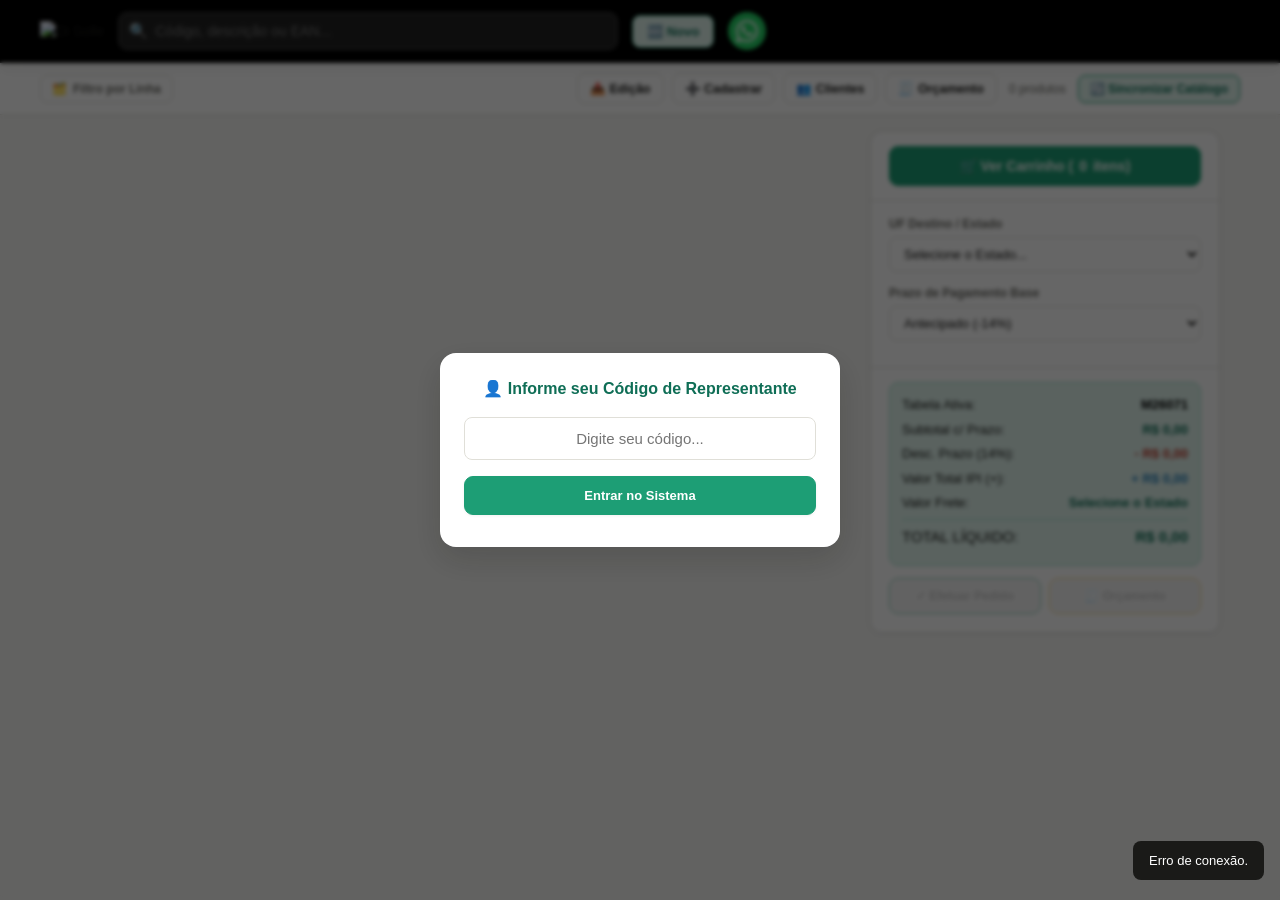
==== index.html @ f070c54c "Update index.html" ====
<!DOCTYPE html>
<html lang="pt-BR">
<head>
  <meta charset="UTF-8">
  <meta name="viewport" content="width=device-width, initial-scale=1.0, maximum-scale=1.0">
  <title>Di Solle</title>
  <link rel="icon" type="image/png" href="https://drive.google.com/thumbnail?id=1xtobPLkiaoKzECRoMO3b4NMgb8i0bBc3&sz=w64">
  <link rel="stylesheet" href="estilo.css?v=20260724">
</head>
<body>

<div class="modal" id="modal-repre">
  <div class="modal-box" style="padding:24px;max-width:400px;height:auto;justify-content:center;align-items:center;text-align:center;">
    <h3 style="margin-bottom:16px;color:var(--verde-dk);font-size:16px;">👤 Informe seu Código de Representante</h3>
    <input type="text" id="repre-codigo" placeholder="Digite seu código..." style="width:100%;padding:12px;border:1px solid var(--borda);border-radius:8px;margin-bottom:16px;font-size:15px;text-align:center;">
    <button class="btn prim" onclick="salvarRepre()">Entrar no Sistema</button>
  </div>
</div>

<div class="modal" id="loading-modal">
  <div class="modal-box" style="padding:30px;max-width:320px;height:auto;justify-content:center;align-items:center;text-align:center;background:#fff;">
    <div class="modal-spin" style="display:block;margin-bottom:16px;"></div>
    <div style="font-weight:bold;color:var(--verde-dk);font-size:16px;">Processando Solicitação...</div>
    <div style="font-size:12px;color:var(--sub);margin-top:8px;">Aguarde, executando rotinas. Não feche a página.</div>
  </div>
</div>

<div class="modal" id="modal-sucesso" onclick="clicouForaSucesso(event)">
  <div class="modal-box" style="padding:30px 20px;max-width:320px;height:auto;text-align:center;position:relative;background:#fff;">
    <button class="modal-close-btn" onclick="fecharModalSucesso()" style="background:#f4f4f2;color:#333;">✕</button>
    <div style="font-size:50px;margin-bottom:10px;">✅</div>
    <h3 id="modal-sucesso-titulo" style="color:var(--verde-dk);font-size:20px;margin-bottom:8px;">Ação Concluída!</h3>
    <p id="modal-sucesso-texto" style="font-size:13px;color:var(--sub);">A solicitação foi processada com sucesso.</p>
    <button class="btn prim" onclick="fecharModalSucesso()" style="margin-top:20px;">Fechar</button>
  </div>
</div>

<div class="modal" id="modal-upload" onclick="if(event.target===this) fecharModalUpload()">
  <div class="modal-box" style="padding:24px;max-width:420px;text-align:center;">
    <h3 style="margin-bottom:8px;color:var(--verde-dk);font-size:16px;">⬆️ Subir Pedido Manual (PDF)</h3>
    <p style="font-size:12px;color:var(--sub);margin-bottom:16px;">Selecione um PDF de pedido para enviar à Di Solle ou importar os itens para edição.</p>
    <input type="file" id="file-manual" accept=".pdf" style="margin-bottom:16px;width:100%;padding:10px;border:1px solid var(--borda);border-radius:8px;">
    <div style="display:flex;flex-direction:column;gap:10px;">
      <button class="btn prim" onclick="enviarPdfManual()" style="margin:0;">🚀 Enviar para Di Solle</button>
      <button class="btn" onclick="importarPedidoPdf()" style="margin:0;background:var(--verde-lt);color:var(--verde-dk);border-color:var(--verde);font-weight:700;">✏️ Editar Pedido</button>
    </div>
    <button class="btn" style="margin-top:12px;margin-bottom:0;background:none;border:none;border-color:transparent;" onclick="fecharModalUpload()">Cancelar</button>
  </div>
</div>

<!-- Modal de importação de pedido -->
<div class="modal" id="modal-importando" style="display:none;">
  <div class="modal-box" style="padding:30px;max-width:340px;height:auto;text-align:center;background:#fff;">
    <div class="modal-spin" style="display:block;margin:0 auto 16px;"></div>
    <div style="font-weight:bold;color:var(--verde-dk);font-size:16px;">Importando Pedido...</div>
    <div style="font-size:12px;color:var(--sub);margin-top:8px;" id="import-status-txt">Lendo PDF e identificando itens...</div>
  </div>
</div>

<!-- Modal de sucesso de importação -->
<div class="modal" id="modal-importado" onclick="if(event.target===this) fecharModalImportado()">
  <div class="modal-box" style="padding:30px 20px;max-width:380px;height:auto;text-align:center;position:relative;background:#fff;">
    <button class="modal-close-btn" onclick="fecharModalImportado()" style="background:#f4f4f2;color:#333;">✕</button>
    <div style="font-size:46px;margin-bottom:10px;">📦</div>
    <h3 style="color:var(--verde-dk);font-size:18px;margin-bottom:8px;">Pedido Importado!</h3>
    <p style="font-size:13px;color:var(--sub);line-height:1.5;" id="import-resumo-txt">Itens carregados com sucesso.</p>
    <div id="import-avisos" style="margin-top:10px;padding:10px;background:#FFF4E5;border:1px solid #F5A623;border-radius:8px;font-size:11px;color:#8B5E00;text-align:left;display:none;"></div>
    <button class="btn prim" onclick="fecharModalImportado()" style="margin-top:20px;">✏️ Editar Pedido</button>
  </div>
</div>

<div class="modal" id="modal-novo-cliente" onclick="if(event.target===this) fecharModalNovoCliente()">
  <div class="modal-box" style="padding:24px;max-width:400px;max-height:94vh;">
    <h3 style="margin-bottom:16px;color:var(--verde-dk);font-size:16px;text-align:center;">➕ Novo Cliente</h3>
    <div class="scroll-form">
      <div class="field"><label>CNPJ / CPF</label><input type="text" id="nc-cnpj" onblur="verificarNovoClienteExistente(this.value)" placeholder="Digite o CNPJ..."></div>
      <div class="field"><label>Razão Social</label><input type="text" id="nc-razao"></div>
      <div class="field"><label>Nome Fantasia</label><input type="text" id="nc-fantasia"></div>
      <div class="field"><label>Telefone</label><input type="text" id="nc-telefone"></div>
      <div class="field"><label>Endereço</label><input type="text" id="nc-endereco"></div>
      <div class="field"><label>Estado (UF)</label><input type="text" id="nc-estado" maxlength="2" placeholder="Ex: RS"></div>
      <div class="field"><label>Bairro</label><input type="text" id="nc-bairro"></div>
      <div class="field"><label>Município (Cidade)</label><input type="text" id="nc-municipio"></div>
      <div class="field"><label>Número</label><input type="text" id="nc-numero"></div>
      <div class="field"><label>CEP</label><input type="text" id="nc-cep"></div>
    </div>
    <button class="btn prim" id="btn-salvar-nc" onclick="salvarNovoCliente()">Salvar Cliente</button>
    <button class="btn" style="margin-bottom:0;" onclick="fecharModalNovoCliente()">Cancelar</button>
  </div>
</div>

<div class="modal" id="modal-buscar-cliente" onclick="if(event.target===this) fecharModalBuscarCliente()">
  <div class="modal-box" style="padding:24px;max-width:450px;max-height:90vh;">
    <h3 style="margin-bottom:12px;color:var(--verde-dk);font-size:16px;text-align:center;">🔍 Pesquisa Geral de Clientes</h3>
    <div class="field" style="display:flex; gap:8px; margin-bottom:12px;">
      <input type="text" id="input-busca-cliente" placeholder="Digite CNPJ, Fantasia ou Cidade..." style="flex:1; padding:10px; border:1px solid var(--borda); border-radius:8px;">
      <button class="btn prim" onclick="executarBuscaCliente()" style="width:auto; margin-bottom:0; padding:0 16px;">Pesquisar</button>
    </div>
    <div id="lista-busca-clientes" style="max-height:50vh;overflow-y:auto;border:1px solid var(--borda);border-radius:8px;background:#fff;">
      <div class="vazio">Digite parâmetros para buscar...</div>
    </div>
    <button class="btn" style="margin-top:12px;margin-bottom:0;" onclick="fecharModalBuscarCliente()">Fechar Janela</button>
  </div>
</div>

<div class="modal" id="modal-detalhes-cliente" onclick="if(event.target===this) fecharModalDetalhesCliente()">
  <div class="modal-box" style="padding:24px;max-width:400px;max-height:90vh;">
    <h3 style="margin-bottom:16px;color:var(--verde-dk);font-size:16px;text-align:center;">👤 Ficha Completa do Cliente</h3>
    <div class="scroll-form" id="conteudo-detalhes-cliente" style="font-size:13px;line-height:1.6;background:#f9f9f9;padding:12px;border-radius:8px;border:1px solid var(--borda);"></div>
    <button class="btn prim" id="btn-selecionar-cliente-busca" style="margin-top:12px;display:none;">🛒 Fazer Pedido</button>
    <button class="btn" style="margin-bottom:0;" onclick="fecharModalDetalhesCliente()">Voltar para a Busca</button>
  </div>
</div>

<div class="modal" id="modal-carrinho" onclick="clicouForaCarrinho(event)">
  <div class="modal-box" style="padding:0;max-width:520px;max-height:88vh;display:flex;flex-direction:column;">
    <!-- Header do carrinho -->
    <div style="padding:18px 20px 14px;border-bottom:1px solid var(--borda);display:flex;justify-content:space-between;align-items:center;flex-shrink:0;">
      <div style="display:flex;align-items:center;gap:8px;">
        <span style="font-size:20px;">🛒</span>
        <div>
          <div style="font-weight:700;color:var(--texto);font-size:15px;">Carrinho de Compras</div>
          <div style="font-size:11px;color:var(--sub);" id="cart-header-resumo">Nenhum item</div>
        </div>
      </div>
      <button onclick="fecharCarrinho()" style="background:var(--cinza);border:none;width:32px;height:32px;border-radius:50%;font-size:16px;cursor:pointer;color:var(--sub);display:flex;align-items:center;justify-content:center;">✕</button>
    </div>
    <!-- Lista de itens -->
    <div id="lista-d" style="flex:1;overflow-y:auto;padding:8px 0;"></div>
    <!-- Footer -->
    <div style="padding:14px 20px;border-top:1px solid var(--borda);flex-shrink:0;background:#fff;">
      <button class="btn" onclick="limSel(); fecharCarrinho()" style="margin:0;color:#c0392b;border-color:#f5c6c6;background:#fff8f8;font-size:12px;">🗑️ Esvaziar Carrinho</button>
    </div>
  </div>
</div>

<header>
  <div class="header-inner">
    <div class="logo-area" id="logo-area">
      <img src="https://drive.google.com/thumbnail?id=1xtobPLkiaoKzECRoMO3b4NMgb8i0bBc3&sz=w300" alt="Di Solle">
    </div>
    <div class="search-wrap">
      <span class="search-icon">&#128269;</span>
      <input type="text" id="busca" placeholder="Código, descrição ou EAN..." oninput="filtrar()">
    </div>
    <div class="badge" id="badge">0 itens</div>
    <button onclick="iniciarNovoPedido()" title="Iniciar um novo pedido do zero (limpa carrinho e dados)" style="flex-shrink:0;font-weight:700;font-size:13px;background:var(--verde-lt);color:var(--verde-dk);border:1px solid var(--verde);padding:8px 14px;border-radius:8px;cursor:pointer;white-space:nowrap;">🆕 Novo</button>
    <a href="https://wa.me/5554996963401" target="_blank" title="Falar no WhatsApp" style="display:flex;align-items:center;justify-content:center;width:38px;height:38px;background:#25D366;border-radius:50%;flex-shrink:0;text-decoration:none;">
      <svg xmlns="http://www.w3.org/2000/svg" viewBox="0 0 24 24" width="22" height="22" fill="#fff"><path d="M17.472 14.382c-.297-.149-1.758-.867-2.03-.967-.273-.099-.471-.148-.67.15-.197.297-.767.966-.94 1.164-.173.199-.347.223-.644.075-.297-.15-1.255-.463-2.39-1.475-.883-.788-1.48-1.761-1.653-2.059-.173-.297-.018-.458.13-.606.134-.133.298-.347.446-.52.149-.174.198-.298.298-.497.099-.198.05-.371-.025-.52-.075-.149-.669-1.612-.916-2.207-.242-.579-.487-.5-.669-.51-.173-.008-.371-.01-.57-.01-.198 0-.52.074-.792.372-.272.297-1.04 1.016-1.04 2.479 0 1.462 1.065 2.875 1.213 3.074.149.198 2.096 3.2 5.077 4.487.709.306 1.262.489 1.694.625.712.227 1.36.195 1.871.118.571-.085 1.758-.719 2.006-1.413.248-.694.248-1.289.173-1.413-.074-.124-.272-.198-.57-.347z"/><path d="M12 0C5.373 0 0 5.373 0 12c0 2.123.554 4.116 1.524 5.849L.057 23.428a.75.75 0 0 0 .916.948l5.743-1.504A11.953 11.953 0 0 0 12 24c6.627 0 12-5.373 12-12S18.627 0 12 0zm0 21.75a9.75 9.75 0 0 1-5.031-1.395l-.361-.215-3.741.98.998-3.645-.236-.374A9.75 9.75 0 1 1 12 21.75z"/></svg>
    </a>
  </div>
</header>

<div class="filtros">
  <div class="filtros-inner">
    <div class="filtro-linha-wrap">
      <button class="btn-lim btn-filtro-linha" id="btn-filtro-linha" onclick="toggleFiltroLinhaPopup()">
        🗂️ <span id="filtro-linha-label">Filtro por Linha</span>
      </button>
      <div class="filtro-linha-popup" id="filtro-linha-popup">
        <div class="filtro-linha-titulo">Filtrar por linha de produto</div>
        <div class="filtro-linha-grid" id="filtro-linha-grid"></div>
        <button class="btn-limpar-linha" onclick="limparFiltroLinha()">🗑️ Limpar Filtro</button>
      </div>
    </div>
    <span style="font-size:13px;font-weight:600;color:var(--verde-dk);display:none;align-items:center;gap:6px;background:var(--verde-lt);padding:4px 10px;border-radius:12px;" id="info-repre-box">
      Rep: <span id="info-repre-txt"></span>
      <button onclick="abrirModalRepre()" style="background:none;border:none;color:var(--sub);text-decoration:underline;cursor:pointer;font-size:11px;">(Trocar)</button>
    </span>

    <div class="top-actions">
      <span class="icons-actions" id="icons-actions">
        <button class="btn-icon-label" onclick="abrirModalUpload()" title="Subir ou editar pedido em PDF">📤 Edição</button>
        <button class="btn-icon-label" onclick="abrirModalNovoCliente()" title="Cadastrar novo cliente">➕ Cadastrar</button>
        <button class="btn-icon-label" onclick="abrirModalBuscarCliente()" title="Buscar cliente cadastrado">👥 Clientes</button>
        <button class="btn-icon-label btn-icon-badge" onclick="abrirModalOrcamentos()" title="Meus Orçamentos">🧾 Orçamento<span id="badge-orcamentos" class="badge-orc" style="display:none;">0</span></button>
      </span>
      <span style="font-size:12px;color:var(--sub)" id="cont"></span>
      <button class="btn-lim btn-sync" id="btn-sync" onclick="sincronizarPlanilha()">🔄 Sincronizar Catálogo</button>
    </div>
  </div>
</div>


<div class="main">
  <div><div id="grid" class="grid"></div></div>

  <aside class="painel">
    <div class="painel-header">
      <button class="btn prim" onclick="abrirCarrinho()" style="margin:0;font-size:14px;width:100%;">🛒 Ver Carrinho (<span id="cart-count">0</span> itens)</button>
    </div>
    <div class="painel-scroll">
      <div class="field">
        <label>UF Destino / Estado</label>
        <select id="uf-d" onchange="alterouUF('uf-d')"><option value="">Selecione o Estado...</option></select>
      </div>
      <div class="field">
        <label>Prazo de Pagamento Base</label>
        <select id="prazo-d" onchange="alterouPrazoBase('prazo-d','prazo-m')">
          <option value="14">Antecipado (-14%)</option>
          <option value="9">28 dias (-9%)</option>
          <option value="7">35 dias (-7%)</option>
          <option value="5">42 dias (-5%)</option>
          <option value="2">56 dias (-2%)</option>
          <option value="0">63 dias (0%)</option>
        </select>
      </div>
      <div class="field" id="wrapper-subprazo-d" style="display:none;">
        <label>Opções de Desmembramento</label>
        <select id="subprazo-d" onchange="syncRegras('subprazo-d','subprazo-m')"></select>
      </div>
    </div>
    <div class="painel-footer">
      <div class="resultado">
        <div class="res-row"><span>Tabela Ativa:</span><b id="rd-tabela-ativa" style="color:#000;">M26071</b></div>
        <div class="res-row"><span>Subtotal c/ Prazo:</span><b id="rd-bruto-prod">R$ 0,00</b></div>
        <div class="res-row"><span>Desc. Prazo (<span id="rd-prazo-pct">0</span>%):</span><b id="rd-prazo-val" style="color:#c0392b;">- R$ 0,00</b></div>
        <div class="res-row"><span>Valor Total IPI (+):</span><b id="rd-ipi-val" style="color:#2980b9;">+ R$ 0,00</b></div>
        <div class="res-row"><span>Valor Frete:</span><b id="rd-frete-val">R$ 0,00</b></div>
        <div class="res-sep"></div>
        <div class="res-row" style="font-size:15px"><span>TOTAL LÍQUIDO:</span><b id="rd-total">R$ 0,00</b></div>
      </div>
      <div class="btn-group">
        <button class="btn prim" id="btn-orc-d" onclick="abrirFluxoFechamento('d')" disabled>✓ Efetuar Pedido</button>
        <button class="btn btn-orcamento" id="btn-baixar-d" onclick="abrirFluxoOrcamento('d')" disabled>🧾 Orçamento</button>
      </div>
    </div>
  </aside>
</div>

<div class="mob-bar" id="mob-bar">
  <div class="mb-info" id="mb-info">Selecione produtos</div>
  <button class="mb-btn" onclick="abrirSheet()">Avançar</button>
</div>

<div class="sh-overlay" id="sh-ov" onclick="fecharSheet()"></div>

<div class="b-sheet" id="b-sheet">
  <div class="sh-header">
    <div class="sh-handle"></div>
    <button class="btn prim" onclick="abrirCarrinho()" style="margin:0 auto;font-size:14px;width:80%;">🛒 Ver Carrinho (<span id="cart-count-m">0</span> itens)</button>
  </div>
  <div class="sh-scroll">
    <div class="field">
      <label>UF Destino / Estado</label>
      <select id="uf-m" onchange="alterouUF('uf-m')"><option value="">Selecione o Estado...</option></select>
    </div>
    <div class="field">
      <label>Prazo de Pagamento Base</label>
      <select id="prazo-m" onchange="alterouPrazoBase('prazo-m','prazo-d')">
        <option value="14">Antecipado (-14%)</option>
        <option value="9">28 dias (-9%)</option>
        <option value="7">35 dias (-7%)</option>
        <option value="5">42 dias (-5%)</option>
        <option value="2">56 dias (-2%)</option>
        <option value="0">63 dias (0%)</option>
      </select>
    </div>
    <div class="field" id="wrapper-subprazo-m" style="display:none;">
      <label>Opções de Desmembramento</label>
      <select id="subprazo-m" onchange="syncRegras('subprazo-m','subprazo-d')"></select>
    </div>
  </div>
  <div class="sh-footer">
    <div class="resultado">
      <div class="res-row"><span>Tabela Ativa:</span><b id="rm-tabela-ativa" style="color:#000;">M26071</b></div>
      <div class="res-row"><span>Subtotal c/ Prazo:</span><b id="rm-bruto-prod">R$ 0,00</b></div>
      <div class="res-row"><span>Desc. Prazo (<span id="rm-prazo-pct">0</span>%):</span><b id="rm-prazo-val" style="color:#c0392b;">- R$ 0,00</b></div>
      <div class="res-row"><span>Valor Total IPI (+):</span><b id="rm-ipi-val" style="color:#2980b9;">+ R$ 0,00</b></div>
      <div class="res-row"><span>Valor Frete:</span><b id="rm-frete-val">R$ 0,00</b></div>
      <div class="res-sep"></div>
      <div class="res-row" style="font-size:15px"><span>TOTAL LÍQUIDO:</span><b id="rm-total">R$ 0,00</b></div>
    </div>
    <div class="btn-group">
      <button class="btn prim" id="btn-orc-m" onclick="abrirFluxoFechamento('m')" disabled>✓ Efetuar Pedido</button>
      <button class="btn btn-orcamento" id="btn-baixar-m" onclick="abrirFluxoOrcamento('m')" disabled>🧾 Orçamento</button>
    </div>
    <button class="btn" onclick="fecharSheet()" style="margin-top:10px;margin-bottom:0;width:100%;">Fechar Aba</button>
  </div>
</div>

<div class="modal" id="modal" onclick="clicouFora(event)">
  <div class="modal-box">
    <div class="modal-img-wrap">
      <button class="modal-close-btn" onclick="fecharModal()">✕</button>
      <div class="modal-spin" id="modal-spin"></div>
      <img id="modal-img" src="" alt="" style="display:none" onload="document.getElementById('modal-spin').style.display='none';this.style.display='block'">
    </div>
    <div class="modal-info">
      <div class="modal-cod" id="modal-cod"></div>
      <div class="modal-desc" id="modal-desc"></div>
      <div class="modal-preco" id="modal-preco"></div>
      <div class="modal-emb" id="modal-emb"></div>
      <div class="qty-row">
        <label>Quantidade:</label>
        <button class="qty-big-btn" onclick="mudarQtyModal(-1)">-</button>
        <input type="number" class="qty-big-input" id="modal-qty" value="1" min="1" onfocus="this.select()" onblur="corrigirQtyModal(this)">
        <button class="qty-big-btn" onclick="mudarQtyModal(1)">+</button>
      </div>
      <button class="btn-add" id="btn-add-modal" onclick="confirmarAddModal()">Adicionar ao Pedido</button>
    </div>
  </div>
</div>

<div class="modal" id="modal-cliente" onclick="clicouForaCliente(event)">
  <div class="modal-box" style="padding:24px;max-width:400px;height:auto;max-height:94vh;">
    <h3 id="modal-cliente-titulo" style="margin-bottom:8px;color:var(--verde-dk);font-size:16px;text-align:center;">📋 DADOS DO CLIENTE</h3>
    <p id="modal-cliente-nota" style="display:none;font-size:12px;color:var(--sub);background:var(--verde-lt);border:1px solid var(--verde);border-radius:8px;padding:8px 10px;margin-bottom:12px;text-align:center;"></p>
    <div class="scroll-form">
      <div class="field"><label>CNPJ / CPF</label><input type="text" id="cli-cnpj" placeholder="Digite para buscar e auto preencher..." onblur="buscarClienteAoDigitar(this.value)"></div>
      <div class="field"><label>Razão Social</label><input type="text" id="cli-razao" placeholder="Razão Social ou Nome Completo"></div>
      <div class="field"><label>Nome Fantasia (Opcional)</label><input type="text" id="cli-fantasia" placeholder="Nome Fantasia"></div>
      <div class="field"><label>Telefone</label><input type="text" id="cli-telefone" placeholder="(XX) XXXXX-XXXX"></div>
      <div class="field"><label>Endereço</label><input type="text" id="cli-endereco" placeholder="Rua, Avenida, etc..."></div>
      <div class="field"><label>Estado</label><input type="text" id="cli-estado" placeholder="Ex: RS"></div>
      <div class="field"><label>Bairro</label><input type="text" id="cli-bairro" placeholder="Bairro"></div>
      <div class="field"><label>Município</label><input type="text" id="cli-municipio" placeholder="Cidade"></div>
      <div class="field"><label>Número</label><input type="text" id="cli-numero" placeholder="Número"></div>
      <div class="field"><label>CEP</label><input type="text" id="cli-cep" placeholder="00000-000"></div>
      <div class="field"><label>E-mail</label><input type="email" id="cli-email" placeholder="email@cliente.com"></div>
      <div class="field"><label>Observações</label><textarea id="cli-obs" rows="3" placeholder="Informações adicionais do pedido..."></textarea></div>
    </div>
    <div style="margin-top:10px;">
      <button class="btn prim" id="btn-salvar-cli" onclick="confirmarModalClienteRouter()" style="margin-bottom:8px;">Enviar e Finalizar</button>
      <button class="btn" onclick="fecharModalCliente()">Cancelar</button>
    </div>
  </div>
</div>

<div class="modal" id="modal-orcamentos" onclick="clicouForaOrcamentos(event)">
  <div class="modal-box" style="padding:0;max-width:480px;max-height:88vh;display:flex;flex-direction:column;">
    <div style="padding:18px 20px 14px;border-bottom:1px solid var(--borda);display:flex;justify-content:space-between;align-items:center;flex-shrink:0;">
      <div style="display:flex;align-items:center;gap:8px;">
        <span style="font-size:20px;">🧾</span>
        <div>
          <div style="font-weight:700;color:var(--texto);font-size:15px;">Meus Orçamentos</div>
          <div style="font-size:11px;color:var(--sub);">Toque em um orçamento para continuar editando</div>
        </div>
      </div>
      <button onclick="fecharModalOrcamentos()" style="background:var(--cinza);border:none;width:32px;height:32px;border-radius:50%;font-size:16px;cursor:pointer;color:var(--sub);display:flex;align-items:center;justify-content:center;">✕</button>
    </div>
    <div id="lista-orcamentos" style="flex:1;overflow-y:auto;padding:8px;"></div>
    <div style="padding:14px 20px;border-top:1px solid var(--borda);flex-shrink:0;background:#fff;">
      <button class="btn" onclick="fecharModalOrcamentos()" style="margin:0;">Fechar</button>
    </div>
  </div>
</div>

<div class="toast" id="toast"></div>

<script src="app.js?v=20260724"></script>
</body>
</html>
---- estilo.css ----
/* =============================================
   Di Solle — Estilos Globais
   Para editar o visual, mexa apenas aqui.
   ============================================= */

*,*::before,*::after{box-sizing:border-box;margin:0;padding:0}

:root{
  --verde:#1D9E75;
  --verde-lt:#E1F5EE;
  --verde-dk:#0F6E56;
  --cinza:#f4f4f2;
  --borda:#e0dfd8;
  --texto:#1a1a18;
  --sub:#6b6b65;
  --branco:#fff;
  --promo:#E24B4A;
  --azul:#2980b9;
  --azul-lt:#EAF3FA;
  --sombra-sm:0 1px 3px rgba(20,20,15,.06);
  --sombra-md:0 4px 14px rgba(20,20,15,.08);
  --sombra-lg:0 12px 32px rgba(20,20,15,.16);
  --raio:12px;
}

body{
  font-family:-apple-system,BlinkMacSystemFont,'Segoe UI',sans-serif;
  background:var(--cinza);
  color:var(--texto);
  font-size:14px;
  line-height:1.5;
  padding-bottom:80px;
  -webkit-font-smoothing:antialiased;
}

::selection{background:var(--verde-lt);color:var(--verde-dk)}
::-webkit-scrollbar{width:8px;height:8px}
::-webkit-scrollbar-thumb{background:#ccc;border-radius:8px}
::-webkit-scrollbar-thumb:hover{background:#aaa}

/* --- HEADER --- */
header{background:#000;border-bottom:1px solid #222;padding:12px 20px;position:sticky;top:0;z-index:200;box-shadow:var(--sombra-md)}
.header-inner{max-width:1200px;margin:0 auto;display:flex;align-items:center;gap:14px}
.logo-area{flex-shrink:0;display:flex;align-items:center}
.logo-area img{max-height:48px;display:block}
.search-wrap{flex:1;position:relative;max-width:500px}
.search-wrap input{width:100%;padding:10px 12px 10px 36px;border:1px solid #444;border-radius:9px;font-size:14px;background:#222;color:#fff;outline:none;transition:border-color .15s,background .15s}
.search-wrap input:focus{border-color:var(--verde);background:#1a1a1a}
.search-icon{position:absolute;left:11px;top:50%;transform:translateY(-50%);color:#888;font-size:15px;pointer-events:none}
.badge{background:var(--verde);color:#fff;border-radius:20px;padding:5px 12px;font-size:12px;font-weight:700;white-space:nowrap;display:none}

/* --- FILTROS --- */
.filtros{background:var(--branco);border-bottom:1px solid var(--borda);padding:10px 20px}
.filtros-inner{max-width:1200px;margin:0 auto;display:flex;gap:8px;flex-wrap:wrap;align-items:center}
.filtros-inner label{font-size:12px;color:var(--sub);font-weight:600}
.filtros-inner select,.filtros-inner input[type=number]{padding:6px 9px;border:1px solid var(--borda);border-radius:7px;font-size:12px;background:var(--cinza);outline:none;transition:border-color .15s}
.filtros-inner select:focus,.filtros-inner input[type=number]:focus{border-color:var(--verde)}
.btn-lim{padding:6px 11px;border:1px solid var(--borda);border-radius:7px;background:var(--branco);font-size:12px;cursor:pointer;color:var(--sub);transition:all .15s}
.btn-lim:hover{border-color:var(--verde);color:var(--verde);background:var(--verde-lt)}
.btn-sync{background:#E1F5EE;color:var(--verde-dk);border:1px solid var(--verde);font-weight:700;box-shadow:var(--sombra-sm)}
.btn-sync:hover{background:var(--verde);color:#fff;transform:translateY(-1px);box-shadow:var(--sombra-md)}
.top-actions{margin-left:auto;display:flex;align-items:center;gap:12px;}

/* --- FILTRO POR LINHA DE PRODUTO --- */
.filtro-linha-wrap{position:relative}
.btn-filtro-linha{font-weight:700;display:flex;align-items:center;gap:6px}
.btn-filtro-linha.ativo{background:var(--verde);color:#fff;border-color:var(--verde)}
.filtro-linha-popup{display:none;position:absolute;top:calc(100% + 8px);left:0;background:#fff;border:1px solid var(--borda);border-radius:12px;box-shadow:var(--sombra-lg);padding:14px;z-index:250;width:320px;max-width:90vw}
.filtro-linha-popup.open{display:block;animation:modal-pop .15s ease}
.filtro-linha-titulo{font-size:12px;font-weight:700;color:var(--sub);text-transform:uppercase;letter-spacing:.3px;margin-bottom:10px}
.filtro-linha-grid{display:grid;grid-template-columns:repeat(3,1fr);gap:7px;margin-bottom:12px}
.chip-linha{padding:8px 6px;border:1.5px solid var(--borda);border-radius:8px;background:var(--cinza);font-size:12px;font-weight:600;color:var(--texto);cursor:pointer;transition:all .12s;text-align:center}
.chip-linha:hover{border-color:var(--verde);color:var(--verde-dk);background:var(--verde-lt)}
.chip-linha.ativo{background:var(--verde);border-color:var(--verde);color:#fff}
.btn-limpar-linha{width:100%;padding:10px;border:none;border-radius:8px;background:var(--promo);color:#fff;font-size:13px;font-weight:700;cursor:pointer;transition:all .15s}
.btn-limpar-linha:hover{background:#c73c3b;transform:translateY(-1px)}

/* --- BOTÕES DE ÍCONE + TEXTO (topo) --- */
.icons-actions{display:flex;align-items:center;gap:8px;flex-wrap:wrap}
.btn-icon-label{position:relative;display:flex;align-items:center;gap:6px;padding:7px 12px;border:1px solid var(--borda);border-radius:8px;background:#fff;color:var(--texto);font-size:12.5px;font-weight:600;cursor:pointer;transition:all .15s;white-space:nowrap}
.btn-icon-label:hover{border-color:var(--verde);color:var(--verde-dk);background:var(--verde-lt);transform:translateY(-1px);box-shadow:var(--sombra-sm)}

/* --- ÍCONE COM BADGE (Meus Orçamentos) --- */
.btn-icon-badge{position:relative}
.badge-orc{position:absolute;top:-2px;right:-2px;background:var(--promo);color:#fff;font-size:9px;font-weight:800;min-width:15px;height:15px;border-radius:8px;display:none;align-items:center;justify-content:center;padding:0 3px;line-height:1;box-shadow:0 0 0 2px #fff}

/* --- LAYOUT PRINCIPAL --- */
.main{max-width:1200px;margin:0 auto;padding:16px 20px;display:grid;grid-template-columns:1fr 350px;gap:16px;align-items:start}
@media(max-width:880px){
  .main{grid-template-columns:1fr;padding:10px}
  .top-actions{margin-left:0;width:100%;justify-content:space-between;margin-top:5px;}
}

/* --- GRID DE PRODUTOS --- */
.grid{display:grid;grid-template-columns:repeat(auto-fill,minmax(170px,1fr));gap:12px}
@media(max-width:500px){.grid{grid-template-columns:repeat(2,1fr);gap:8px}}

/* --- CARD DE PRODUTO --- */
.card{background:var(--branco);border:1.5px solid var(--borda);border-radius:var(--raio);overflow:hidden;position:relative;display:flex;flex-direction:column;cursor:pointer;box-shadow:var(--sombra-sm);transition:border-color .15s,box-shadow .15s,transform .15s}
.card:hover{box-shadow:var(--sombra-md);transform:translateY(-2px)}
.card.sel{border-color:var(--verde);border-width:2px;box-shadow:0 0 0 3px rgba(29,158,117,.13)}
.card.promo{border:2px solid var(--promo) !important;background:#FFF4F4 !important;}
.card-badge-promo{position:absolute;top:7px;right:7px;background:var(--promo);color:#fff;border-radius:4px;padding:3px 7px;font-size:10px;font-weight:800;}
.card-badge-qty{position:absolute;top:7px;left:7px;background:var(--verde);color:#fff;border-radius:12px;padding:2px 8px;font-size:11px;font-weight:700;display:none;}
.card.sel .card-badge-qty{display:block}
.card-img{width:100%;height:145px;background:var(--cinza);display:flex;align-items:center;justify-content:center;overflow:hidden;}
.card-img img{width:100%;height:100%;object-fit:contain;opacity:0;transition:opacity .3s}
.card-img img.loaded{opacity:1}
.no-img-icon{font-size:30px;color:#ddd}
.card-body{padding:10px 12px 12px}
.card-cod{font-size:11px;font-weight:700;color:var(--verde-dk);margin-bottom:3px}
.card-desc{font-size:12px;color:var(--texto);font-weight:500;line-height:1.35;margin-bottom:6px;display:-webkit-box;-webkit-line-clamp:2;-webkit-box-orient:vertical;overflow:hidden}
.card-bottom{display:flex;justify-content:space-between;align-items:center}
.card-preco{font-size:15px;font-weight:800;color:var(--verde-dk)}
.card-emb{font-size:11px;background:var(--cinza);padding:2px 6px;border-radius:4px;color:var(--sub)}

/* --- PAINEL LATERAL (DESKTOP) --- */
.painel{background:var(--branco);border:1px solid var(--borda);border-radius:var(--raio);position:sticky;top:90px;display:flex;flex-direction:column;max-height:calc(100vh - 110px);overflow:hidden;box-shadow:var(--sombra-sm)}
.painel-header{padding:14px 18px;flex-shrink:0;border-bottom:1px solid var(--borda);display:flex;justify-content:center;}
.painel-scroll{flex:1;overflow-y:auto;padding:14px 18px;}
.painel-scroll::-webkit-scrollbar{width:6px;}
.painel-scroll::-webkit-scrollbar-thumb{background:#ccc;border-radius:4px;}
.painel-footer{flex-shrink:0;padding:14px 18px 18px;background:var(--branco);border-top:1px solid var(--borda);}

/* --- CAMPOS DE FORMULÁRIO --- */
.field{margin-bottom:12px}
.field label{display:block;font-size:12px;color:var(--sub);margin-bottom:4px;font-weight:600}
.field select,.field input[type=text],.field input[type=email],.field textarea{width:100%;padding:8px 10px;border:1px solid var(--borda);border-radius:7px;font-size:13px;outline:none;background:#fff;color:var(--texto)}

/* --- LISTA DE SELECIONADOS --- */
.lista-sel{border:1px solid var(--borda);border-radius:8px;margin-bottom:12px;background:#fff;max-height:50vh;overflow-y:auto;}
.lista-sel::-webkit-scrollbar{width:6px;}
.lista-sel::-webkit-scrollbar-thumb{background:#ccc;border-radius:4px;}
.sel-row{display:flex;align-items:center;padding:7px 10px;border-bottom:1px solid var(--borda);gap:6px}
.sel-row:last-child{border-bottom:none}
.sel-cod{font-size:11px;font-weight:700;color:var(--verde-dk);flex-shrink:0;width:70px;overflow:hidden;text-overflow:ellipsis;white-space:nowrap}
.sel-desc{flex:1;font-size:11px;color:var(--sub);overflow:hidden;text-overflow:ellipsis;white-space:nowrap}
.sel-qty-wrap{display:flex;align-items:center;gap:4px;flex-shrink:0}
.qty-num{width:32px;text-align:center;font-size:12px;font-weight:700}
.sel-rm{cursor:pointer;color:#ccc;font-size:18px;flex-shrink:0}
.sel-rm:hover{color:#e24b4a}
.vazio{text-align:center;padding:18px;color:var(--sub);font-size:12px}

/* --- BOTÕES --- */
.btn{width:100%;padding:11px;border:1px solid var(--borda);border-radius:9px;font-size:13px;cursor:pointer;font-weight:600;display:flex;align-items:center;justify-content:center;gap:6px;transition:all .15s;margin-bottom:8px;background:var(--branco);color:var(--texto)}
.btn:hover{border-color:var(--verde);color:var(--verde);transform:translateY(-1px);box-shadow:var(--sombra-sm)}
.btn:active{transform:translateY(0)}
.btn.prim{background:var(--verde);border-color:var(--verde);color:#fff;box-shadow:var(--sombra-sm)}
.btn.prim:hover{background:var(--verde-dk);border-color:var(--verde-dk);color:#fff;box-shadow:var(--sombra-md)}
.btn.pdf-btn{background:#f0f0ed;color:#aaa;border-color:#ddd;cursor:not-allowed}
.btn.pdf-btn.liberado{background:#fff;color:var(--verde-dk);border-color:var(--verde);cursor:pointer}
.btn.pdf-btn.liberado:hover{background:var(--verde-lt)}
.btn:disabled{opacity:.5;cursor:not-allowed;background-color:#eee !important;color:#999 !important;transform:none !important;box-shadow:none !important}
.btn-group{display:flex;flex-wrap:wrap;gap:8px;}
.btn-group .btn{margin-bottom:0;flex:1 1 45%;padding:10px;font-size:12px;}

/* Botão "Orçamento": mesma hierarquia visual do botão principal, porém em tom âmbar,
   para deixar claro que é uma ação diferente (sem regra de mínimo) e igualmente em destaque. */
.btn-orcamento{background:#FFF7E8;color:#8A5A00;border:1.5px solid #F0B429;font-weight:700}
.btn-orcamento:hover{background:#F0B429;color:#fff;border-color:#F0B429}

/* --- RESULTADO / TOTAIS --- */
.resultado{background:var(--verde-lt);border:1px solid #9FE1CB;border-radius:9px;padding:12px;margin-bottom:12px}
.res-row{display:flex;justify-content:space-between;margin-bottom:5px;font-size:13px}
.res-row span:first-child{color:var(--texto);font-weight:500}
.res-row b{color:var(--verde-dk)}
.res-sep{border-top:1px solid #9FE1CB;margin:6px 0}

/* --- BARRA MOBILE INFERIOR --- */
.mob-bar{display:none;position:fixed;bottom:0;left:0;right:0;background:var(--branco);border-top:1px solid var(--borda);padding:10px 16px;z-index:150;align-items:center;gap:10px}
.mob-bar .mb-info{flex:1;font-size:13px;line-height:1.3}
.mob-bar .mb-btn{padding:10px 18px;background:var(--verde);color:#fff;border:none;border-radius:8px;font-size:13px;font-weight:700}
@media(max-width:880px){.mob-bar{display:flex}.painel{display:none}}

/* --- BOTTOM SHEET (MOBILE) --- */
.sh-overlay{display:none;position:fixed;inset:0;background:rgba(0,0,0,.45);z-index:300}
.sh-overlay.open{display:block}
.b-sheet{position:fixed;bottom:0;left:0;right:0;background:var(--branco);border-radius:16px 16px 0 0;z-index:400;transform:translateY(100%);transition:transform .3s ease;max-height:88vh;display:flex;flex-direction:column;overflow:hidden;}
.b-sheet.open{transform:translateY(0)}
.sh-header{padding:16px 16px 10px;flex-shrink:0;border-bottom:1px solid var(--borda);text-align:center;}
.sh-handle{width:40px;height:4px;background:#ddd;border-radius:2px;margin:0 auto 14px}
.sh-scroll{flex:1;overflow-y:auto;padding:14px 16px;}
.sh-footer{flex-shrink:0;padding:14px 16px 24px;border-top:1px solid var(--borda);background:var(--branco);}

/* --- MODAIS --- */
.modal{display:none;position:fixed;inset:0;background:rgba(0,0,0,.6);backdrop-filter:blur(2px);z-index:500;justify-content:center;align-items:center;padding:16px}
.modal.open{display:flex}
.modal-box{background:var(--branco);border-radius:16px;overflow:hidden;width:100%;max-width:480px;max-height:94vh;display:flex;flex-direction:column;box-shadow:var(--sombra-lg);animation:modal-pop .18s ease}
@keyframes modal-pop{from{opacity:0;transform:scale(.97) translateY(6px)}to{opacity:1;transform:scale(1) translateY(0)}}
.modal-img-wrap{background:#fff;display:flex;align-items:center;justify-content:center;height:320px;position:relative;padding:8px}
.modal-img-wrap img{width:100%;height:100%;object-fit:contain}
.modal-spin{width:32px;height:32px;border:3px solid #ddd;border-top-color:var(--verde);border-radius:50%;animation:spin .7s linear infinite}
@keyframes spin{to{transform:rotate(360deg)}}
.modal-close-btn{position:absolute;top:10px;right:12px;width:30px;height:30px;background:rgba(0,0,0,.35);border:none;border-radius:50%;color:#fff;font-size:18px;cursor:pointer;display:flex;align-items:center;justify-content:center}
.modal-info{padding:14px 18px;overflow-y:auto}
.modal-cod{font-size:12px;font-weight:700;color:var(--verde-dk);margin-bottom:3px}
.modal-desc{font-size:15px;font-weight:600;line-height:1.4;margin-bottom:4px}
.modal-preco{font-size:20px;font-weight:800;color:var(--verde-dk);margin-bottom:4px}
.modal-emb{font-size:12px;color:var(--sub);margin-bottom:14px;background:var(--verde-lt);padding:4px 8px;border-radius:4px;display:inline-block}
.qty-row{display:flex;align-items:center;margin-bottom:14px}
.qty-row label{font-size:13px;color:var(--sub);margin-right:10px;font-weight:500}
.qty-big-btn{width:36px;height:36px;border:1.5px solid var(--borda);background:var(--cinza);cursor:pointer;font-size:20px;font-weight:700;display:flex;align-items:center;justify-content:center}
.qty-big-input{width:65px;height:36px;border:1.5px solid var(--borda);border-left:none;border-right:none;text-align:center;font-size:16px;font-weight:700;outline:none}
.btn-add{width:100%;padding:13px;background:var(--verde);border:none;border-radius:10px;color:#fff;font-size:15px;font-weight:700;cursor:pointer}

/* --- TOAST --- */
.toast{position:fixed;bottom:76px;right:16px;background:#1a1a18;color:#fff;padding:10px 16px;border-radius:8px;font-size:13px;opacity:0;transform:translateY(6px);transition:all .2s;pointer-events:none;z-index:999}
.toast.show{opacity:1;transform:translateY(0)}
@media(min-width:881px){.toast{bottom:20px}}

/* --- FORMULÁRIO COM SCROLL --- */
.scroll-form{overflow-y:auto;max-height:60vh;padding-right:5px;margin-bottom:10px;}
.scroll-form::-webkit-scrollbar{width:6px;}
.scroll-form::-webkit-scrollbar-thumb{background:#ccc;border-radius:4px;}

/* --- CARRINHO REDESENHADO --- */
.cart-item{display:flex;align-items:flex-start;gap:12px;padding:14px 20px;border-bottom:1px solid var(--borda);transition:background .12s;}
.cart-item:last-child{border-bottom:none;}
.cart-item:hover{background:#fafaf8;}
.cart-item-img{width:54px;height:54px;border-radius:8px;background:var(--cinza);flex-shrink:0;overflow:hidden;display:flex;align-items:center;justify-content:center;margin-top:2px;}
.cart-item-img img{width:100%;height:100%;object-fit:contain;}
.cart-item-info{flex:1;min-width:0;}
.cart-item-cod{font-size:11px;font-weight:700;color:var(--verde-dk);letter-spacing:.3px;margin-bottom:3px;}
.cart-item-desc{font-size:13px;color:var(--texto);font-weight:600;white-space:normal;line-height:1.4;margin-bottom:5px;}
.cart-item-preco{font-size:12px;color:var(--sub);margin-top:0;}
.cart-item-controls{display:flex;align-items:center;gap:8px;margin-top:8px;}
.cart-qty-ctrl{display:flex;align-items:center;gap:0;flex-shrink:0;border:1.5px solid var(--borda);border-radius:8px;overflow:hidden;background:#fff;}
.cart-qty-btn{width:34px;height:34px;border:none;background:var(--cinza);cursor:pointer;font-size:18px;font-weight:700;color:var(--verde-dk);display:flex;align-items:center;justify-content:center;transition:background .12s;flex-shrink:0;}
.cart-qty-btn:hover{background:var(--verde-lt);}
.cart-qty-btn:active{background:#c5ead8;}
.cart-qty-input{width:52px;height:34px;border:none;border-left:1px solid var(--borda);border-right:1px solid var(--borda);text-align:center;font-size:14px;font-weight:700;color:var(--texto);outline:none;background:#fff;-moz-appearance:textfield;}
.cart-qty-input::-webkit-outer-spin-button,.cart-qty-input::-webkit-inner-spin-button{-webkit-appearance:none;margin:0;}
.cart-qty-input:focus{background:var(--verde-lt);color:var(--verde-dk);}
.cart-rm-btn{width:32px;height:32px;border:none;background:none;cursor:pointer;color:#ccc;font-size:17px;flex-shrink:0;border-radius:6px;display:flex;align-items:center;justify-content:center;transition:all .12s;margin-left:2px;margin-top:2px;}
.cart-rm-btn:hover{background:#fff0f0;color:#e24b4a;}

/* --- LISTA "MEUS ORÇAMENTOS" --- */
.orc-row{display:flex;align-items:center;justify-content:space-between;gap:10px;padding:12px 12px;border-radius:9px;cursor:pointer;transition:background .12s;border:1px solid transparent}
.orc-row:hover{background:var(--verde-lt);border-color:#9FE1CB}
.orc-row + .orc-row{margin-top:4px}
.orc-row-info{display:flex;flex-direction:column;gap:3px;min-width:0}
.orc-row-nome{font-size:13px;font-weight:700;color:var(--texto);overflow:hidden;text-overflow:ellipsis;white-space:nowrap}
.orc-row-meta{font-size:11.5px;color:var(--sub)}
.orc-row-del{flex-shrink:0;width:32px;height:32px;border:none;background:none;cursor:pointer;color:#ccc;font-size:15px;border-radius:6px;display:flex;align-items:center;justify-content:center;transition:all .12s}
.orc-row-del:hover{background:#fff0f0;color:#e24b4a}

/* =============================================
   AJUSTES SOMENTE MOBILE
   ============================================= */
@media(max-width:880px){
  /* Header: ícones mais organizados e respiráveis */
  .header-inner{flex-wrap:wrap;gap:8px;row-gap:8px}
  .logo-area img{max-height:36px}
  .search-wrap{order:3;flex:1 1 100%;max-width:none}
  .badge{order:2;display:none}

  /* Campo de pesquisa: texto visível ao digitar (melhor contraste) */
  .search-wrap input{
    font-size:16px;
    color:#fff;
    background:#1c1c1c;
    border:1.5px solid #555;
    padding:12px 12px 12px 38px;
  }
  .search-wrap input::placeholder{color:#999}
  .search-icon{font-size:16px}

  /* Todos os campos numéricos/inputs com font-size>=16px para o iOS não dar zoom automático ao focar */
  .qty-big-input,
  .cart-qty-input,
  .qty-num,
  .filtros-inner input[type=number]{
    font-size:16px;
  }

  /* Botões de quantidade um pouco maiores e mais fáceis de tocar */
  .cart-qty-btn{width:38px;height:38px;font-size:20px}
  .cart-qty-input{width:48px;height:38px}
  .qty-big-btn{width:42px;height:42px;font-size:22px}
  .qty-big-input{height:42px}

  /* Impede o zoom de toque-duplo do iOS Safari ao tocar rápido nos botões de quantidade/cards */
  .cart-qty-btn,.qty-big-btn,.cart-qty-input,.qty-big-input,.qty-num,.card,.btn,.btn-lim,.btn-sync{
    touch-action:manipulation;
  }

  /* Corrige a faixa branca lateral: impede que o botão "Sincronizar Catálogo" (e outros itens)
     empurrem a largura da página para além da tela */
  html,body{overflow-x:hidden}
  .filtros-inner{max-width:100%}
  .top-actions{flex-wrap:wrap;width:100%;gap:8px}
  .btn-sync{white-space:normal;text-align:center;flex:1 1 100%}
  #cont{flex:0 0 auto}

  /* Botões de ação principais (Efetuar Pedido / Orçamento) mais altos e fáceis de tocar */
  .btn-group .btn{padding:13px 8px;font-size:12.5px;min-height:46px}

  /* Filtro por linha: botão ocupa a largura toda e popup se ajusta à tela */
  .filtro-linha-wrap{width:100%}
  .btn-filtro-linha{width:100%;justify-content:center;padding:10px}
  .filtro-linha-popup{left:0;right:0;width:auto}
  .filtro-linha-grid{grid-template-columns:repeat(2,1fr)}

  /* Ícones de ação (Edição/Cadastrar/Clientes/Orçamento) em grade 2x2, área de toque confortável */
  .icons-actions{width:100%;display:grid;grid-template-columns:repeat(2,1fr);gap:8px}
  .btn-icon-label{width:100%;justify-content:center;padding:10px 8px}

  /* Linhas de orçamento com toque confortável */
  .orc-row{padding:13px 10px}
}
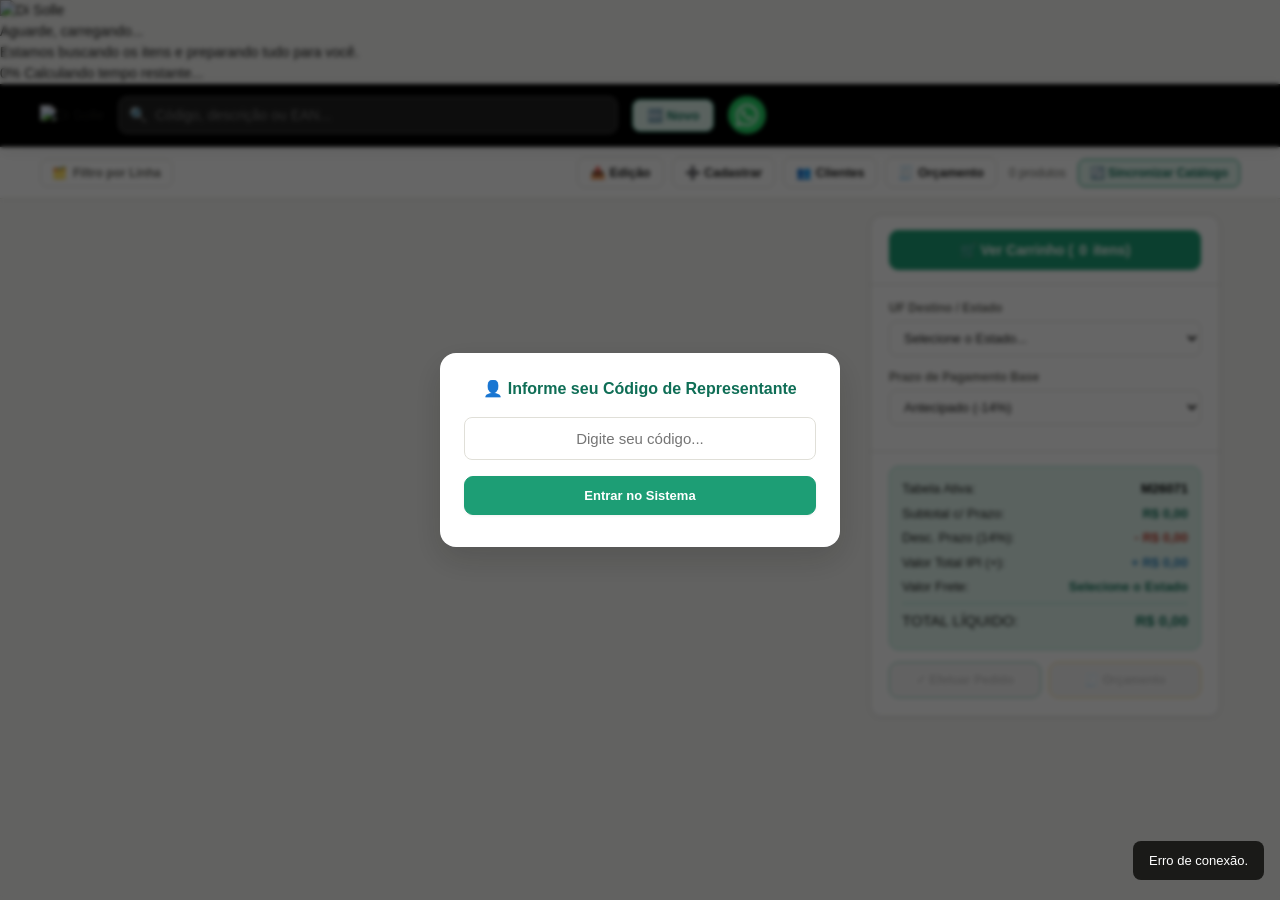
==== commit 81ffa783: "Update index.html" ====
--- a/index.html
+++ b/index.html
@@ -8,6 +8,22 @@
   <link rel="stylesheet" href="estilo.css?v=20260724">
 </head>
 <body>
+
+<div class="loading-inicial" id="loading-inicial">
+  <div class="loading-inicial-box">
+    <img src="https://drive.google.com/thumbnail?id=1xtobPLkiaoKzECRoMO3b4NMgb8i0bBc3&sz=w120" alt="Di Solle" class="loading-inicial-logo">
+    <div class="loading-inicial-spin"></div>
+    <div class="loading-inicial-titulo">Aguarde, carregando...</div>
+    <div class="loading-inicial-sub">Estamos buscando os itens e preparando tudo para você.</div>
+    <div class="loading-inicial-barra-track">
+      <div class="loading-inicial-barra" id="loading-inicial-barra"></div>
+    </div>
+    <div class="loading-inicial-info">
+      <span id="loading-inicial-pct">0%</span>
+      <span id="loading-inicial-tempo">Calculando tempo restante...</span>
+    </div>
+  </div>
+</div>
 
 <div class="modal" id="modal-repre">
   <div class="modal-box" style="padding:24px;max-width:400px;height:auto;justify-content:center;align-items:center;text-align:center;">
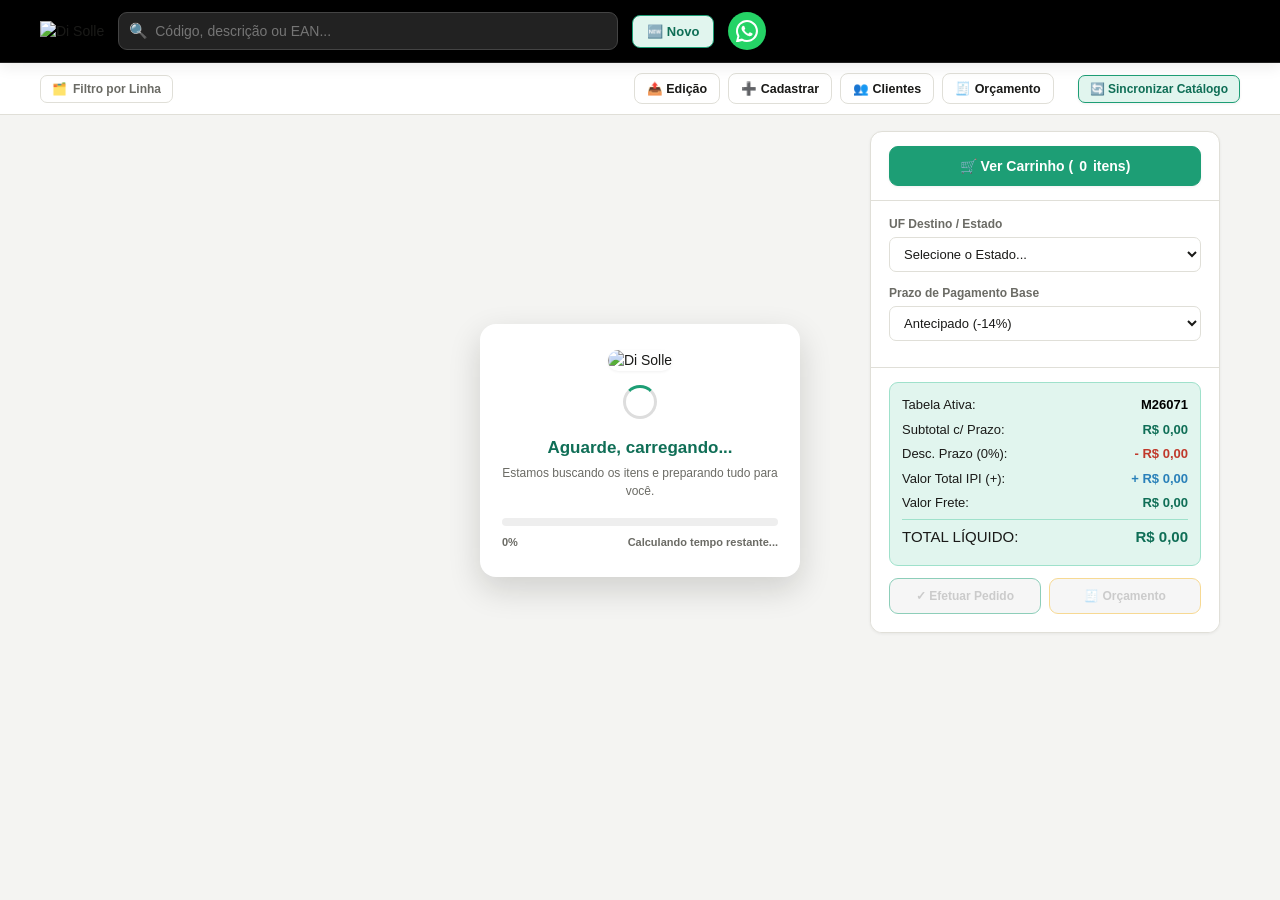
==== commit 3e13511e: "Rename index (1).html to index.html" ====
--- a/index.html
+++ b/index.html
@@ -5,7 +5,7 @@
   <meta name="viewport" content="width=device-width, initial-scale=1.0, maximum-scale=1.0">
   <title>Di Solle</title>
   <link rel="icon" type="image/png" href="https://drive.google.com/thumbnail?id=1xtobPLkiaoKzECRoMO3b4NMgb8i0bBc3&sz=w64">
-  <link rel="stylesheet" href="estilo.css?v=20260724">
+  <link rel="stylesheet" href="estilo.css?v=20260807-2">
 </head>
 <body>
 
@@ -364,6 +364,26 @@
 
 <div class="toast" id="toast"></div>
 
-<script src="app.js?v=20260724"></script>
+<!-- =============================================
+     Di Solle — carregamento dos módulos JS
+     A ORDEM IMPORTA: 01 precisa vir antes de todos (variáveis globais),
+     16 precisa vir por último (inicialização do app).
+     ============================================= -->
+<script src="js/01-estado-global.js?v=20260807-2"></script>
+<script src="js/02-loading-inicial.js?v=20260807-2"></script>
+<script src="js/03-persistencia-local.js?v=20260807-2"></script>
+<script src="js/04-representante.js?v=20260807-2"></script>
+<script src="js/05-utils-busca.js?v=20260807-2"></script>
+<script src="js/06-precos-kne825-millenium.js?v=20260807-2"></script>
+<script src="js/07-dados-sincronizacao.js?v=20260807-2"></script>
+<script src="js/08-catalogo-filtros.js?v=20260807-2"></script>
+<script src="js/09-modal-produto.js?v=20260807-2"></script>
+<script src="js/10-carrinho.js?v=20260807-2"></script>
+<script src="js/11-clientes.js?v=20260807-2"></script>
+<script src="js/12-pedido-pdf.js?v=20260807-2"></script>
+<script src="js/13-upload-importar-pdf.js?v=20260807-2"></script>
+<script src="js/14-orcamentos.js?v=20260807-2"></script>
+<script src="js/15-navegacao.js?v=20260807-2"></script>
+<script src="js/16-init.js?v=20260807-2"></script>
 </body>
 </html>
--- a/estilo.css
+++ b/estilo.css
@@ -183,6 +183,16 @@
 .sh-footer{flex-shrink:0;padding:14px 16px 24px;border-top:1px solid var(--borda);background:var(--branco);}
 
 /* --- MODAIS --- */
+.loading-inicial{position:fixed;inset:0;background:transparent;pointer-events:none;z-index:9999;display:flex;align-items:center;justify-content:center;padding:20px;transition:opacity .3s ease}
+.loading-inicial.fechando{opacity:0}
+.loading-inicial-box{max-width:320px;width:100%;text-align:center;background:var(--branco);border-radius:16px;padding:26px 22px;box-shadow:var(--sombra-lg);animation:modal-pop .18s ease;pointer-events:auto}
+.loading-inicial-logo{width:64px;height:64px;object-fit:contain;margin-bottom:14px;border-radius:12px;box-shadow:var(--sombra-sm)}
+.loading-inicial-spin{width:34px;height:34px;border:3px solid #ddd;border-top-color:var(--verde);border-radius:50%;animation:spin .7s linear infinite;margin:0 auto 16px}
+.loading-inicial-titulo{font-weight:800;color:var(--verde-dk);font-size:17px;margin-bottom:4px}
+.loading-inicial-sub{font-size:12px;color:var(--sub);margin-bottom:18px}
+.loading-inicial-barra-track{width:100%;height:8px;background:#eee;border-radius:6px;overflow:hidden;margin-bottom:8px}
+.loading-inicial-barra{height:100%;width:0%;background:var(--verde);border-radius:6px;transition:width .18s ease}
+.loading-inicial-info{display:flex;justify-content:space-between;font-size:11px;color:var(--sub);font-weight:600}
 .modal{display:none;position:fixed;inset:0;background:rgba(0,0,0,.6);backdrop-filter:blur(2px);z-index:500;justify-content:center;align-items:center;padding:16px}
 .modal.open{display:flex}
 .modal-box{background:var(--branco);border-radius:16px;overflow:hidden;width:100%;max-width:480px;max-height:94vh;display:flex;flex-direction:column;box-shadow:var(--sombra-lg);animation:modal-pop .18s ease}
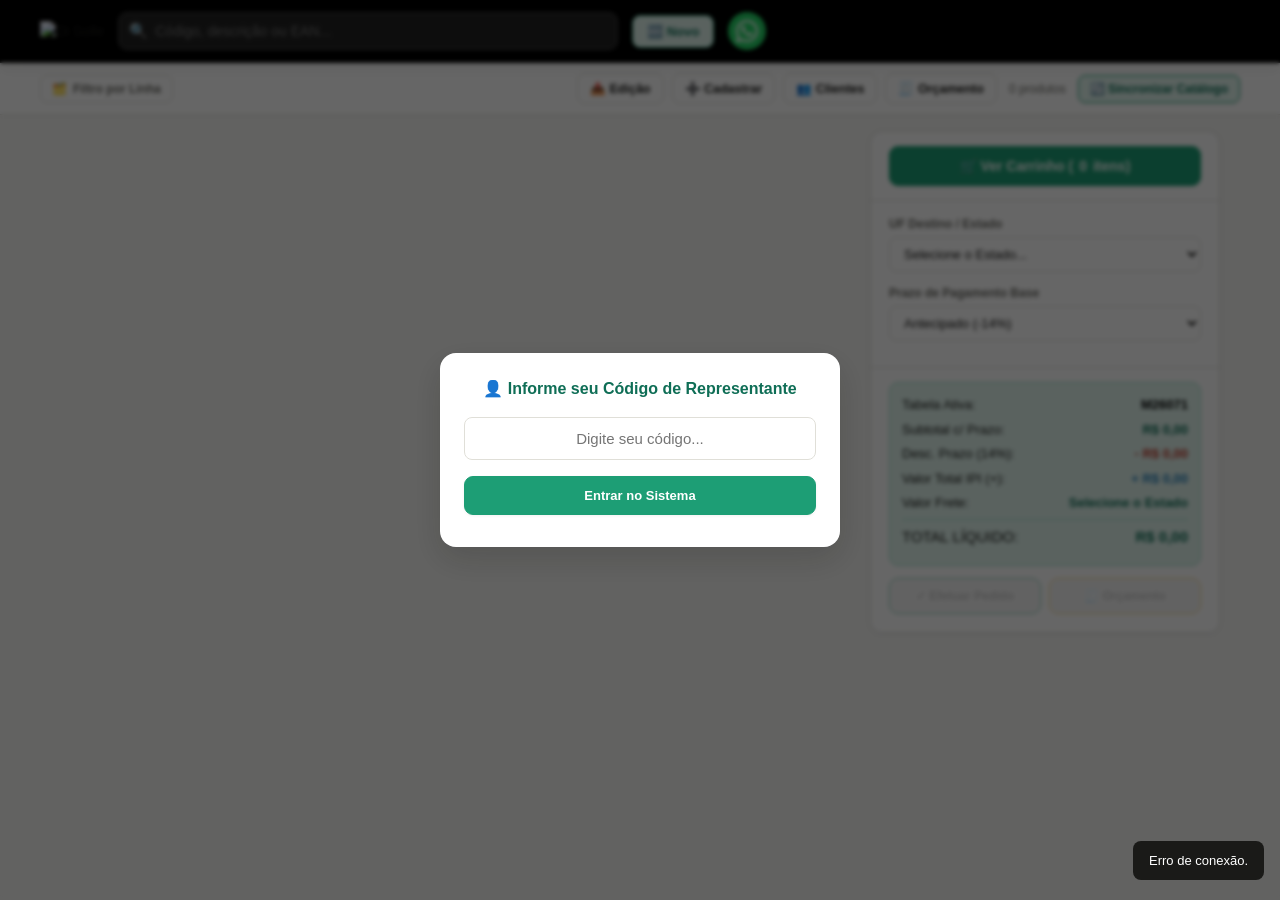
==== commit cd27321f: "Update index.html" ====
--- a/index.html
+++ b/index.html
@@ -210,20 +210,22 @@
         <label>UF Destino / Estado</label>
         <select id="uf-d" onchange="alterouUF('uf-d')"><option value="">Selecione o Estado...</option></select>
       </div>
-      <div class="field">
-        <label>Prazo de Pagamento Base</label>
-        <select id="prazo-d" onchange="alterouPrazoBase('prazo-d','prazo-m')">
-          <option value="14">Antecipado (-14%)</option>
-          <option value="9">28 dias (-9%)</option>
-          <option value="7">35 dias (-7%)</option>
-          <option value="5">42 dias (-5%)</option>
-          <option value="2">56 dias (-2%)</option>
-          <option value="0">63 dias (0%)</option>
-        </select>
-      </div>
-      <div class="field" id="wrapper-subprazo-d" style="display:none;">
-        <label>Opções de Desmembramento</label>
-        <select id="subprazo-d" onchange="syncRegras('subprazo-d','subprazo-m')"></select>
+      <div class="field-row">
+        <div class="field">
+          <label>Prazo de Pagamento Base</label>
+          <select id="prazo-d" onchange="alterouPrazoBase('prazo-d','prazo-m')">
+            <option value="14">Antecipado (-14%)</option>
+            <option value="9">28 dias (-9%)</option>
+            <option value="7">35 dias (-7%)</option>
+            <option value="5">42 dias (-5%)</option>
+            <option value="2">56 dias (-2%)</option>
+            <option value="0">63 dias (0%)</option>
+          </select>
+        </div>
+        <div class="field" id="wrapper-subprazo-d" style="display:none;">
+          <label>Desmembramento</label>
+          <select id="subprazo-d" onchange="syncRegras('subprazo-d','subprazo-m')"></select>
+        </div>
       </div>
     </div>
     <div class="painel-footer">
@@ -261,20 +263,22 @@
       <label>UF Destino / Estado</label>
       <select id="uf-m" onchange="alterouUF('uf-m')"><option value="">Selecione o Estado...</option></select>
     </div>
-    <div class="field">
-      <label>Prazo de Pagamento Base</label>
-      <select id="prazo-m" onchange="alterouPrazoBase('prazo-m','prazo-d')">
-        <option value="14">Antecipado (-14%)</option>
-        <option value="9">28 dias (-9%)</option>
-        <option value="7">35 dias (-7%)</option>
-        <option value="5">42 dias (-5%)</option>
-        <option value="2">56 dias (-2%)</option>
-        <option value="0">63 dias (0%)</option>
-      </select>
-    </div>
-    <div class="field" id="wrapper-subprazo-m" style="display:none;">
-      <label>Opções de Desmembramento</label>
-      <select id="subprazo-m" onchange="syncRegras('subprazo-m','subprazo-d')"></select>
+    <div class="field-row">
+      <div class="field">
+        <label>Prazo de Pagamento Base</label>
+        <select id="prazo-m" onchange="alterouPrazoBase('prazo-m','prazo-d')">
+          <option value="14">Antecipado (-14%)</option>
+          <option value="9">28 dias (-9%)</option>
+          <option value="7">35 dias (-7%)</option>
+          <option value="5">42 dias (-5%)</option>
+          <option value="2">56 dias (-2%)</option>
+          <option value="0">63 dias (0%)</option>
+        </select>
+      </div>
+      <div class="field" id="wrapper-subprazo-m" style="display:none;">
+        <label>Desmembramento</label>
+        <select id="subprazo-m" onchange="syncRegras('subprazo-m','subprazo-d')"></select>
+      </div>
     </div>
   </div>
   <div class="sh-footer">
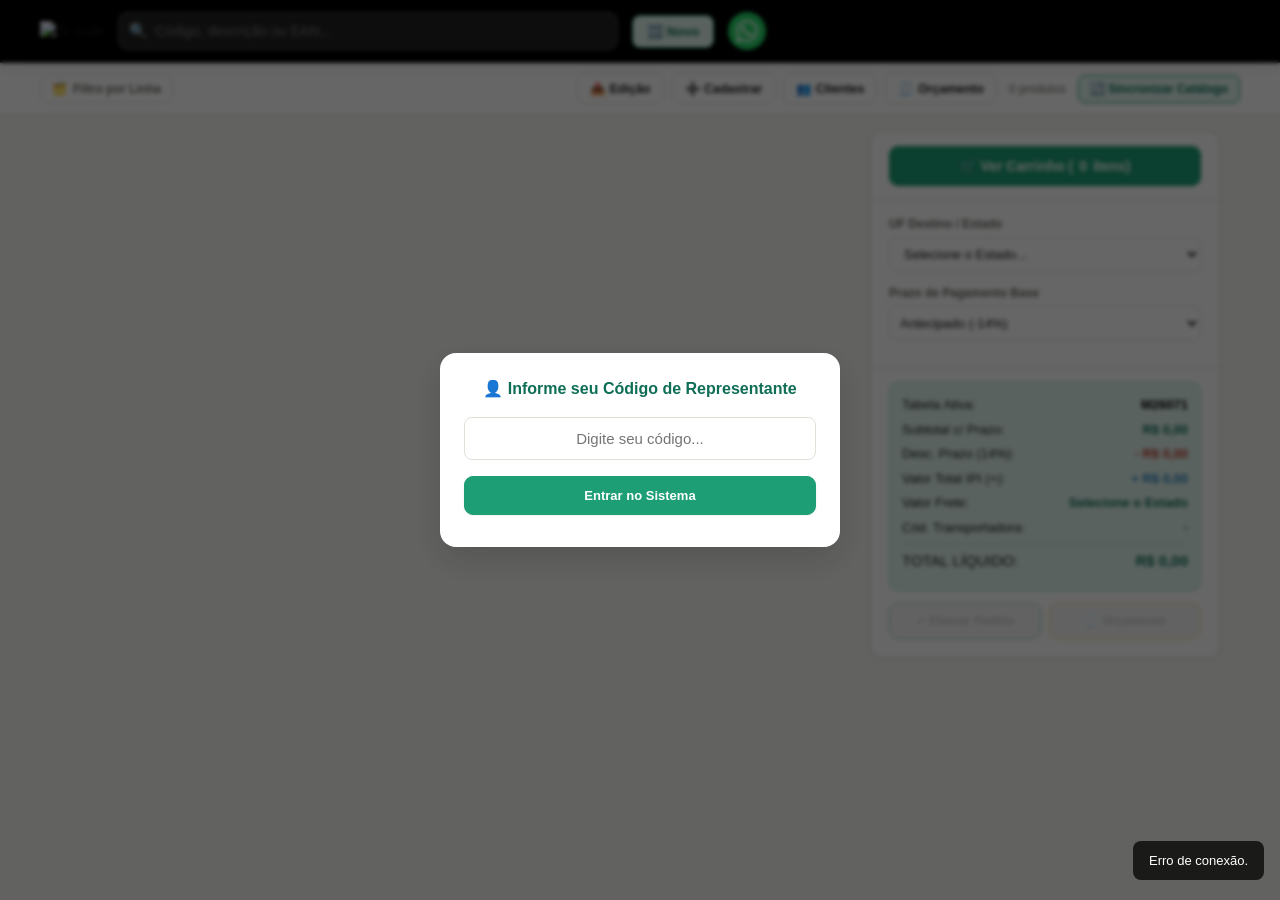
==== commit 238ec5f5: "Update index.html" ====
--- a/index.html
+++ b/index.html
@@ -235,6 +235,7 @@
         <div class="res-row"><span>Desc. Prazo (<span id="rd-prazo-pct">0</span>%):</span><b id="rd-prazo-val" style="color:#c0392b;">- R$ 0,00</b></div>
         <div class="res-row"><span>Valor Total IPI (+):</span><b id="rd-ipi-val" style="color:#2980b9;">+ R$ 0,00</b></div>
         <div class="res-row"><span>Valor Frete:</span><b id="rd-frete-val">R$ 0,00</b></div>
+        <div class="res-row"><span>Cód. Transportadora:</span><b id="rd-transportadora">-</b></div>
         <div class="res-sep"></div>
         <div class="res-row" style="font-size:15px"><span>TOTAL LÍQUIDO:</span><b id="rd-total">R$ 0,00</b></div>
       </div>
@@ -288,6 +289,7 @@
       <div class="res-row"><span>Desc. Prazo (<span id="rm-prazo-pct">0</span>%):</span><b id="rm-prazo-val" style="color:#c0392b;">- R$ 0,00</b></div>
       <div class="res-row"><span>Valor Total IPI (+):</span><b id="rm-ipi-val" style="color:#2980b9;">+ R$ 0,00</b></div>
       <div class="res-row"><span>Valor Frete:</span><b id="rm-frete-val">R$ 0,00</b></div>
+      <div class="res-row"><span>Cód. Transportadora:</span><b id="rm-transportadora">-</b></div>
       <div class="res-sep"></div>
       <div class="res-row" style="font-size:15px"><span>TOTAL LÍQUIDO:</span><b id="rm-total">R$ 0,00</b></div>
     </div>
--- a/estilo.css
+++ b/estilo.css
@@ -126,6 +126,16 @@
 .field{margin-bottom:12px}
 .field label{display:block;font-size:12px;color:var(--sub);margin-bottom:4px;font-weight:600}
 .field select,.field input[type=text],.field input[type=email],.field textarea{width:100%;padding:8px 10px;border:1px solid var(--borda);border-radius:7px;font-size:13px;outline:none;background:#fff;color:var(--texto)}
+
+/* --- PARES DE CAMPO LADO A LADO (ex: Prazo Base + Opções de Desmembramento) --- */
+.field-row{display:flex;gap:10px;margin-bottom:12px}
+.field-row .field{flex:1;min-width:0;margin-bottom:0}
+.field-row .field select{padding-left:6px;padding-right:6px}
+@media (max-width:380px){
+  .field-row{gap:6px}
+  .field-row .field label{font-size:11px;white-space:nowrap;overflow:hidden;text-overflow:ellipsis}
+  .field-row .field select{font-size:12px;padding-left:4px;padding-right:4px}
+}
 
 /* --- LISTA DE SELECIONADOS --- */
 .lista-sel{border:1px solid var(--borda);border-radius:8px;margin-bottom:12px;background:#fff;max-height:50vh;overflow-y:auto;}
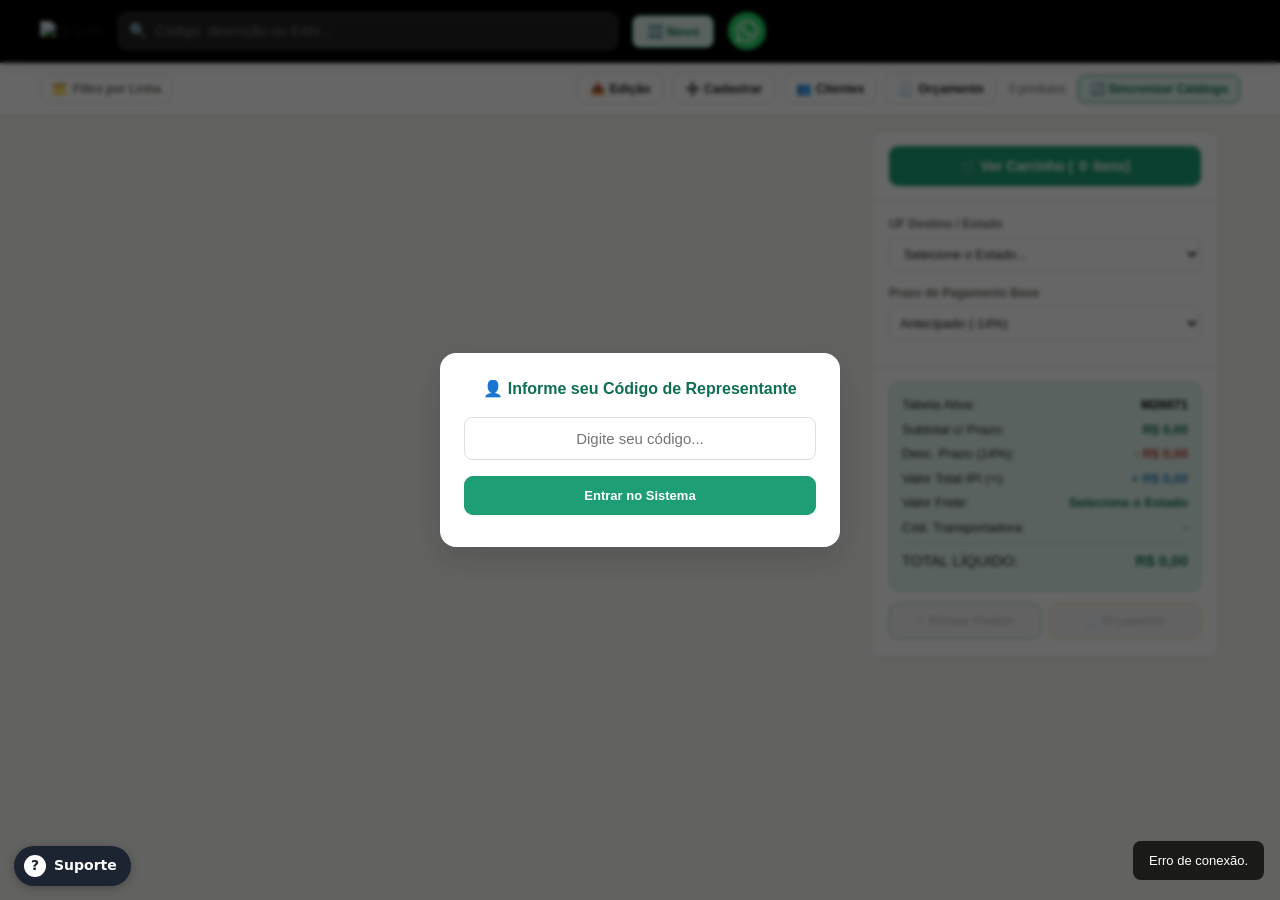
==== commit f704b89c: "Update index.html" ====
--- a/index.html
+++ b/index.html
@@ -99,6 +99,7 @@
       <div class="field"><label>Município (Cidade)</label><input type="text" id="nc-municipio"></div>
       <div class="field"><label>Número</label><input type="text" id="nc-numero"></div>
       <div class="field"><label>CEP</label><input type="text" id="nc-cep"></div>
+      <div class="field"><label>E-mail *</label><input type="email" id="nc-email" placeholder="email@cliente.com"></div>
     </div>
     <button class="btn prim" id="btn-salvar-nc" onclick="salvarNovoCliente()">Salvar Cliente</button>
     <button class="btn" style="margin-bottom:0;" onclick="fecharModalNovoCliente()">Cancelar</button>
@@ -125,6 +126,14 @@
     <div class="scroll-form" id="conteudo-detalhes-cliente" style="font-size:13px;line-height:1.6;background:#f9f9f9;padding:12px;border-radius:8px;border:1px solid var(--borda);"></div>
     <button class="btn prim" id="btn-selecionar-cliente-busca" style="margin-top:12px;display:none;">🛒 Fazer Pedido</button>
     <button class="btn" style="margin-bottom:0;" onclick="fecharModalDetalhesCliente()">Voltar para a Busca</button>
+  </div>
+</div>
+
+<div class="modal" id="modal-mix" onclick="if(event.target===this) fecharModalMix()">
+  <div class="modal-box" style="padding:24px;max-width:460px;max-height:90vh;">
+    <h3 style="margin-bottom:12px;color:var(--verde-dk);font-size:16px;text-align:center;">📊 Mix do Cliente</h3>
+    <div class="scroll-form" id="conteudo-mix-cliente" style="font-size:13px;line-height:1.6;"></div>
+    <button class="btn" style="margin-bottom:0;margin-top:12px;" onclick="fecharModalMix()">Fechar</button>
   </div>
 </div>
 
@@ -190,6 +199,7 @@
         <button class="btn-icon-label" onclick="abrirModalNovoCliente()" title="Cadastrar novo cliente">➕ Cadastrar</button>
         <button class="btn-icon-label" onclick="abrirModalBuscarCliente()" title="Buscar cliente cadastrado">👥 Clientes</button>
         <button class="btn-icon-label btn-icon-badge" onclick="abrirModalOrcamentos()" title="Meus Orçamentos">🧾 Orçamento<span id="badge-orcamentos" class="badge-orc" style="display:none;">0</span></button>
+        <button class="btn-icon-label" id="btn-mix-cliente" onclick="abrirModalMix()" title="Ver histórico de compras deste cliente" style="display:none;">📊 Mix</button>
       </span>
       <span style="font-size:12px;color:var(--sub)" id="cont"></span>
       <button class="btn-lim btn-sync" id="btn-sync" onclick="sincronizarPlanilha()">🔄 Sincronizar Catálogo</button>
@@ -390,6 +400,8 @@
 <script src="js/13-upload-importar-pdf.js?v=20260807-2"></script>
 <script src="js/14-orcamentos.js?v=20260807-2"></script>
 <script src="js/15-navegacao.js?v=20260807-2"></script>
+<script src="js/17-mix-cliente.js?v=20260807-2"></script>
+<script src="js/18-suporte.js?v=20260807-2"></script>
 <script src="js/16-init.js?v=20260807-2"></script>
 </body>
 </html>
